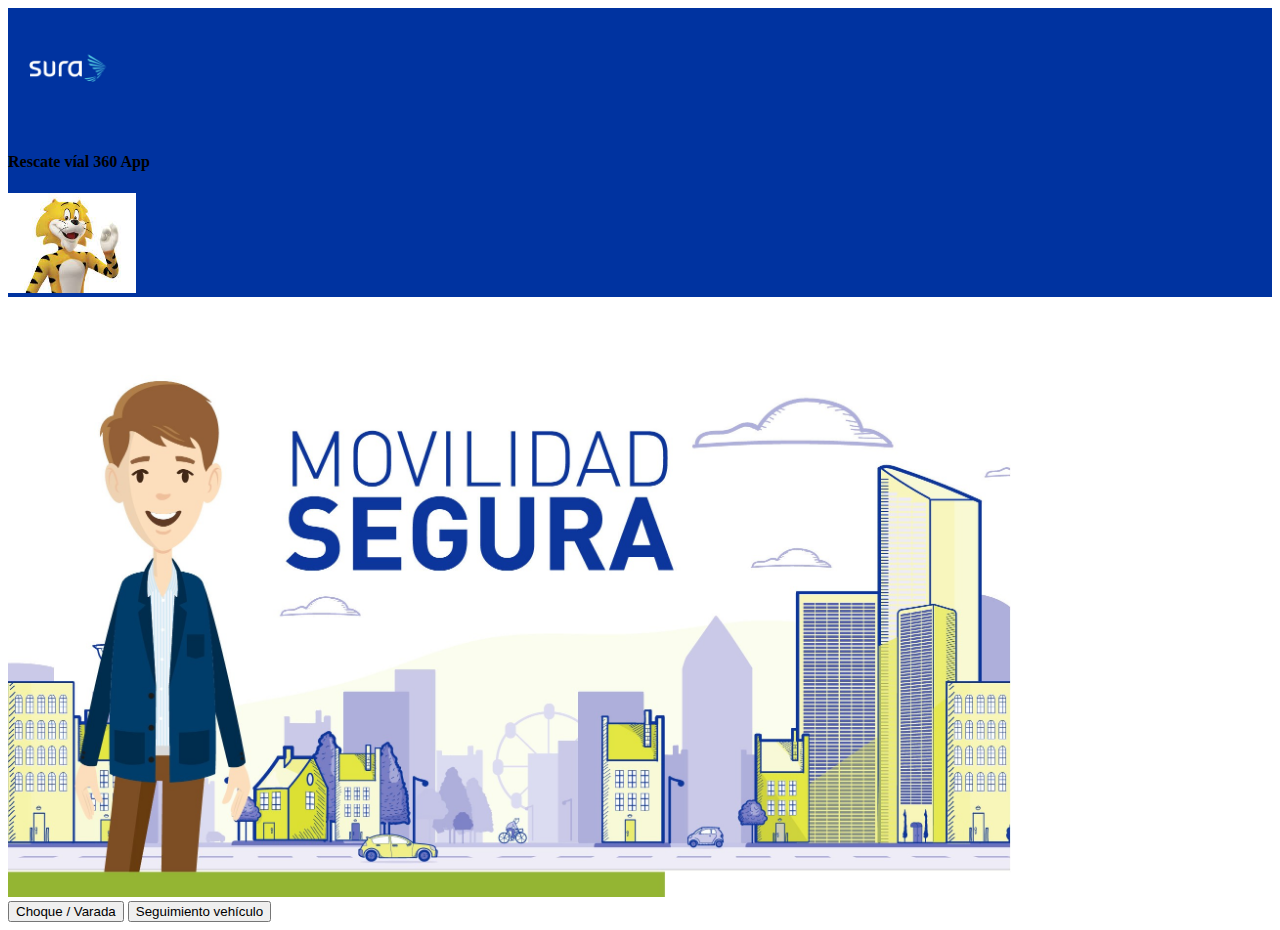
==== index.html @ 0312f5dd "Tomar juguito" ====
<!DOCTYPE html>
<html lang="en">
  <head>
    <meta charset="UTF-8" />
    <meta name="viewport" content="width=device-width, initial-scale=1.0" />
    <title>Document</title>

    <link
      href="https://cdn.jsdelivr.net/npm/bootstrap@5.3.2/dist/css/bootstrap.min.css"
      rel="stylesheet"
      integrity="sha384-T3c6CoIi6uLrA9TneNEoa7RxnatzjcDSCmG1MXxSR1GAsXEV/Dwwykc2MPK8M2HN"
      crossorigin="anonymous"
    />
    <link rel="stylesheet" href="./assets/styles/stilos.css">
  </head>
  <body>
    <header>

        <section class="container-fluid ">
            <div class="row fondomenu1 text-white">
                <div class="col-4">
                    <img src="./assets/img/seguros-sura-historia-logo-de-sura.jpg " alt="logo sura" class="" height="120" >

                </div>
                <div class="col-4 text-end">
                  <h4> Rescate víal 360 App </h4>
                     
                </div>
                <div class="col-4 text-end mt-2">
                  <img src="./assets/img/tigre.jpg" alt="tigre sura logo" height="100" class="rounded-circle">
                </div>
            </div>
        <section>
          <section class="container-fluid text-center">
            <div class="row ">
              <div class="col-12">
              
                
              </div>
            

            </div>
          </section>

        </section>
        </section>

        

        <section class="container-fluid">
          <div class="row">
            <div class="col-12">
              <img src="./assets/img/fotobaneer333333.JPG" alt="" class="w-100 " height="600" >
            </div>

          </div>
        </section>

        

        <section class="container-fluid mb-4">
          <div class="row text-center justify-content-center">
            <div class="col-6">
              <button type="submit" class="btn btn-primary mt-3" id="botoningreso"> Choque / Varada</button>
              <button type="submit" class="btn btn-primary mt-3" id="botoningreso">Seguimiento vehículo</button>

          </div>

     
          
    </header>



    <main>

    </main>

    <script
      src="https://cdn.jsdelivr.net/npm/bootstrap@5.3.2/dist/js/bootstrap.bundle.min.js"
      integrity="sha384-C6RzsynM9kWDrMNeT87bh95OGNyZPhcTNXj1NW7RuBCsyN/o0jlpcV8Qyq46cDfL"
      crossorigin="anonymous"
    ></script>
  </body>
</html>
---- assets/styles/stilos.css ----
.fondomenu1{
    background-color: #0033A0;
}
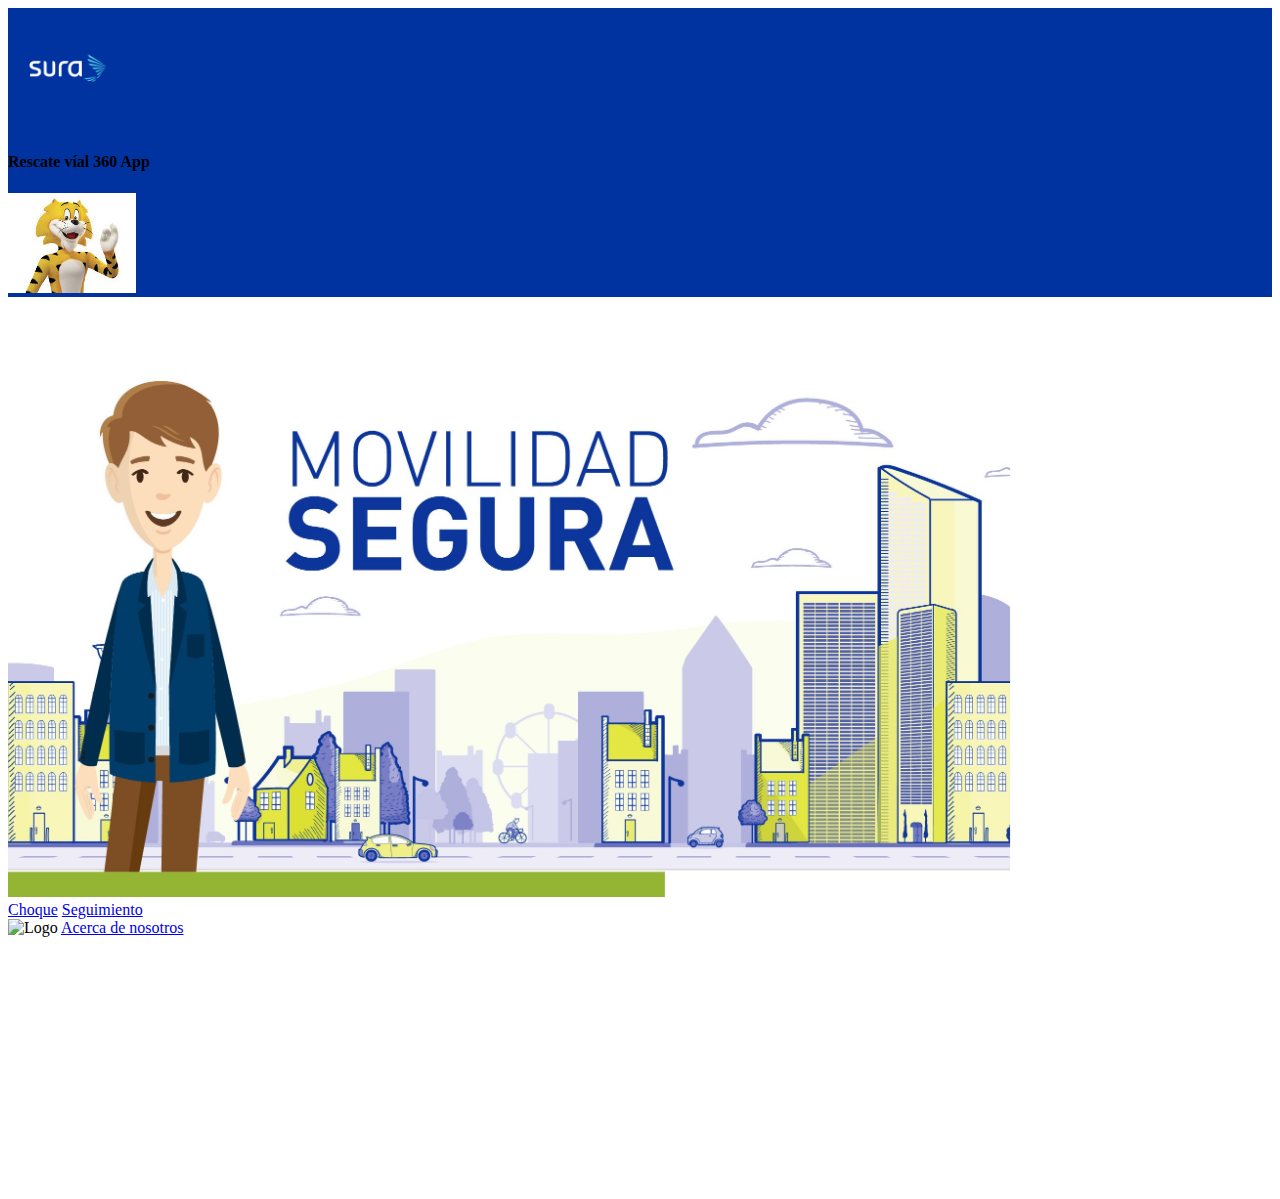
==== commit 71937507: "se crea mensaje sweet alert en contactanos" ====
--- a/index.html
+++ b/index.html
@@ -61,11 +61,26 @@
         <section class="container-fluid mb-4">
           <div class="row text-center justify-content-center">
             <div class="col-6">
-              <button type="submit" class="btn btn-primary mt-3" id="botoningreso"> Choque / Varada</button>
-              <button type="submit" class="btn btn-primary mt-3" id="botoningreso">Seguimiento vehículo</button>
-
+              <a  href=".//loginCC.html" class="btn btn-primary mt-3" id="botoningreso">Choque</a>
+             
+              <a  href=".//loginS.html" class="btn btn-primary mt-3" id="botoningreso" >Seguimiento</a>
           </div>
 
+          <section class="container-fluid bg-dark p-5">
+            <div class="row text-white">
+              <div class="col-6 text-start"> 
+                <img src="./assets/img/fondo1.jpg" alt="Logo" class="img-fluid" width="300" height="300">
+                <a href="./AcercaDe.html" class="btn btn-primary"> Acerca de nosotros </a>
+                <a href="https://www.facebook.com/" target="_blank">
+                  <i class="bi bi-facebook fs-1 text-white me-2" class="img-fluid" width="300" height="300" ></i>
+                </a>
+              </div>
+            
+            <div class="col-6 text-start">  
+              <iframe src="https://www.google.com/maps/embed?pb=!1m18!1m12!1m3!1d126924.59623478327!2d-75.72472260273435!3d6.2117031000000225!2m3!1f0!2f0!3f0!3m2!1i1024!2i768!4f13.1!3m3!1m2!1s0x8e44282b691ba559%3A0x5b3875652c6604e!2sHerbario%20Restaurante!5e0!3m2!1ses!2sco!4v1706827218867!5m2!1ses!2sco" width="500" height="250" style="border:0;" allowfullscreen="" loading="lazy" referrerpolicy="no-referrer-when-downgrade" class="mx-1"></iframe> 
+              </div>
+          </div>
+          </section>  
      
           
     </header>
@@ -76,10 +91,13 @@
 
     </main>
 
+
+    
     <script
       src="https://cdn.jsdelivr.net/npm/bootstrap@5.3.2/dist/js/bootstrap.bundle.min.js"
       integrity="sha384-C6RzsynM9kWDrMNeT87bh95OGNyZPhcTNXj1NW7RuBCsyN/o0jlpcV8Qyq46cDfL"
       crossorigin="anonymous"
     ></script>
+
   </body>
 </html>
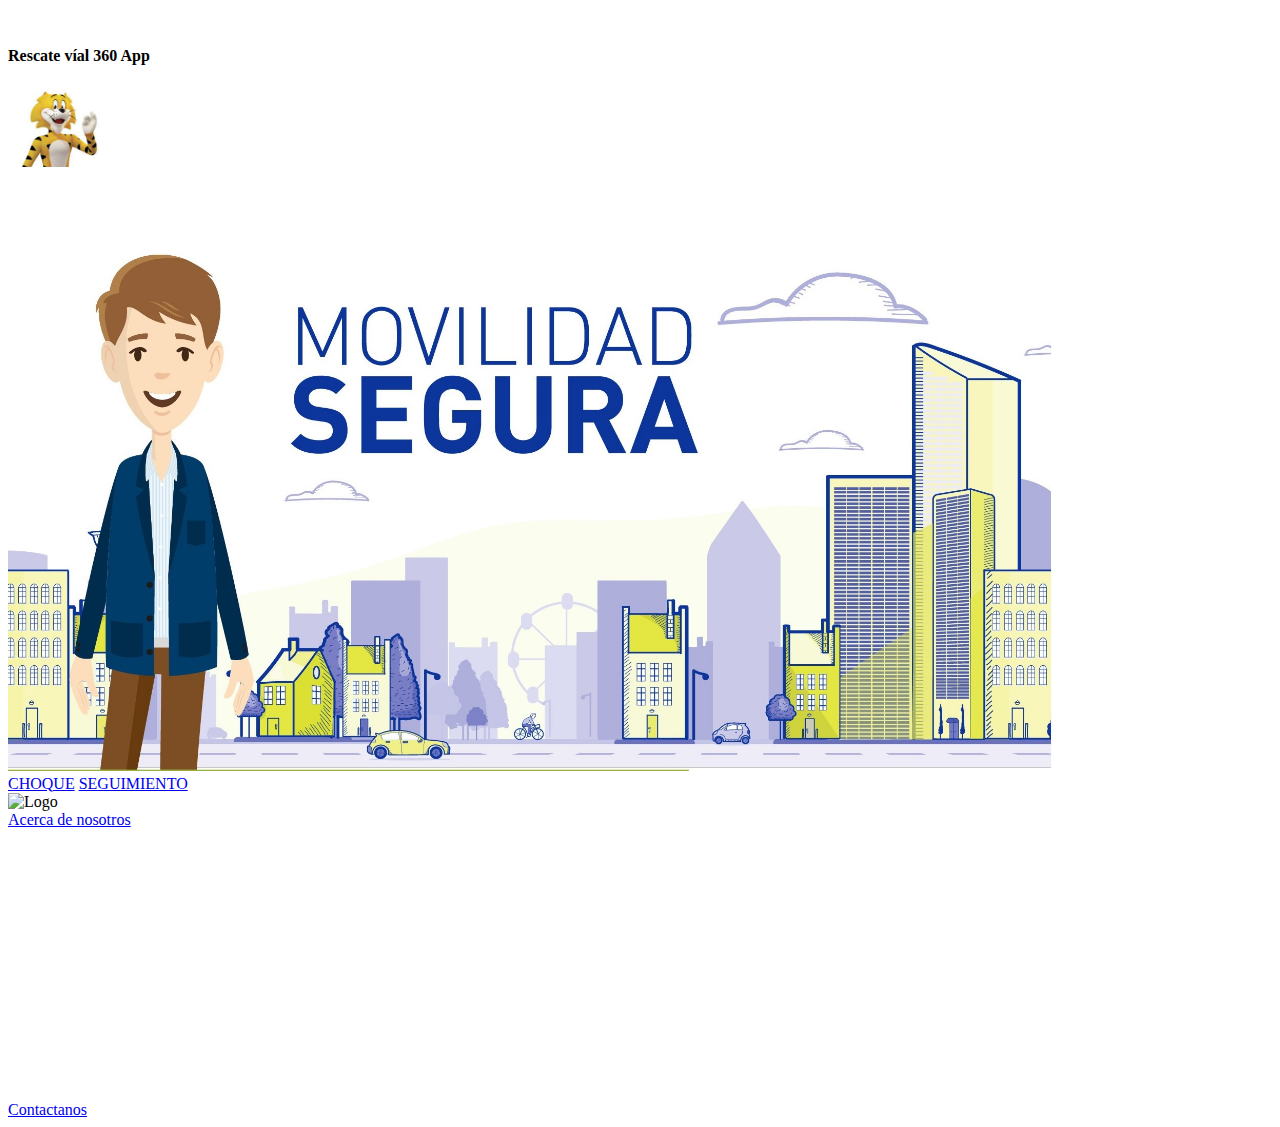
==== commit fa7a6951: "Merge branch 'main' into ramalpm" ====
--- a/index.html
+++ b/index.html
@@ -3,7 +3,7 @@
   <head>
     <meta charset="UTF-8" />
     <meta name="viewport" content="width=device-width, initial-scale=1.0" />
-    <title>Document</title>
+    <title>Rescate Víal App</title>
 
     <link
       href="https://cdn.jsdelivr.net/npm/bootstrap@5.3.2/dist/css/bootstrap.min.css"
@@ -11,23 +11,24 @@
       integrity="sha384-T3c6CoIi6uLrA9TneNEoa7RxnatzjcDSCmG1MXxSR1GAsXEV/Dwwykc2MPK8M2HN"
       crossorigin="anonymous"
     />
-    <link rel="stylesheet" href="./assets/styles/stilos.css">
+    <link rel="stylesheet" href="./assets/styles/estilos.css">
+    <link rel="preconnect" href="https://fonts.googleapis.com">
+<link rel="preconnect" href="https://fonts.gstatic.com" crossorigin>
+<link href="https://fonts.googleapis.com/css2?family=Oswald:wght@200..700&display=swap" rel="stylesheet">
   </head>
-  <body>
+  <body class="tipodeletratitulo">
     <header>
 
         <section class="container-fluid ">
-            <div class="row fondomenu1 text-white">
-                <div class="col-4">
-                    <img src="./assets/img/seguros-sura-historia-logo-de-sura.jpg " alt="logo sura" class="" height="120" >
-
-                </div>
-                <div class="col-4 text-end">
+            <div class="row  fondomenu2 text-white">
+      
+                <div class="col-6 text-star">
+                  <br>
                   <h4> Rescate víal 360 App </h4>
                      
                 </div>
-                <div class="col-4 text-end mt-2">
-                  <img src="./assets/img/tigre.jpg" alt="tigre sura logo" height="100" class="rounded-circle">
+                <div class="col-6 text-end mt-2">
+                  <img src="./assets/img/tigre.jpg" alt="tigre sura logo" height="80" class="rounded-circle">
                 </div>
             </div>
         <section>
@@ -50,7 +51,7 @@
         <section class="container-fluid">
           <div class="row">
             <div class="col-12">
-              <img src="./assets/img/fotobaneer333333.JPG" alt="" class="w-100 " height="600" >
+              <img src="./assets/img/fondookk.jpg" alt="" class="w-100 " height="600" >
             </div>
 
           </div>
@@ -58,19 +59,20 @@
 
         
 
-        <section class="container-fluid mb-4">
+        <section class="container-fluid mb-3 mt-3">
           <div class="row text-center justify-content-center">
             <div class="col-6">
-              <a  href=".//loginCC.html" class="btn btn-primary mt-3" id="botoningreso">Choque</a>
+              <a  href=".//loginCC.html" class="btn btn-primary mt-3 mb-3 me-5" id="botoningreso">CHOQUE</a>
              
-              <a  href=".//loginS.html" class="btn btn-primary mt-3" id="botoningreso" >Seguimiento</a>
+              <a  href=".//loginS.html" class="btn btn-primary mt-3 mb-3 me-5" id="botoningreso" >SEGUIMIENTO</a>
           </div>
 
           <section class="container-fluid bg-dark p-5">
             <div class="row text-white">
               <div class="col-6 text-start"> 
                 <img src="./assets/img/fondo1.jpg" alt="Logo" class="img-fluid" width="300" height="300">
-                <a href="./AcercaDe.html" class="btn btn-primary"> Acerca de nosotros </a>
+                <br>
+                <a href="./" class="btn btn-primary"> Acerca de nosotros </a>
                 <a href="https://www.facebook.com/" target="_blank">
                   <i class="bi bi-facebook fs-1 text-white me-2" class="img-fluid" width="300" height="300" ></i>
                 </a>
@@ -78,8 +80,12 @@
             
             <div class="col-6 text-start">  
               <iframe src="https://www.google.com/maps/embed?pb=!1m18!1m12!1m3!1d126924.59623478327!2d-75.72472260273435!3d6.2117031000000225!2m3!1f0!2f0!3f0!3m2!1i1024!2i768!4f13.1!3m3!1m2!1s0x8e44282b691ba559%3A0x5b3875652c6604e!2sHerbario%20Restaurante!5e0!3m2!1ses!2sco!4v1706827218867!5m2!1ses!2sco" width="500" height="250" style="border:0;" allowfullscreen="" loading="lazy" referrerpolicy="no-referrer-when-downgrade" class="mx-1"></iframe> 
-              </div>
+              <br><br>
+              <a  href=".//" class="btn btn-primary mt-3 mb-3 mx" id="botoncontactanos">Contactanos</a>
+            </div>
+              
           </div>
+         
           </section>  
      
           
--- a/assets/styles/estilos.css
+++ b/assets/styles/estilos.css
@@ -0,0 +1,45 @@
+.fondo{
+    background-image:url("../img/fondo1.jpg");
+    padding:15%;
+    background-repeat: no-repeat;
+    background-size: cover;
+    position: relative;
+    z-index: 1;
+}
+.fondo::after{
+    content: "";
+    position: absolute;
+    background-color: black;
+    width: 100%;
+    height: 100%;
+    top:0;
+    left: 0;
+    opacity: 0.6;
+    z-index: -1;
+}
+.fondoformulario{
+    background-image:url("../img/Fondoformulario.jpg");
+    padding:15%;
+    background-repeat: no-repeat;
+    background-size: cover;
+    position: relative;
+    z-index: 1;
+}
+
+.fondoformulario::after{
+    content: "";
+    position: absolute;
+    background-color: black;
+    width: 100%;
+    height: 100%;
+    top:0;
+    left: 0;
+    opacity: 0.6;
+    z-index: -1;
+
+.letra{
+    color: #05163E;
+}
+
+.boton{
+    background-color: #0C369C;
